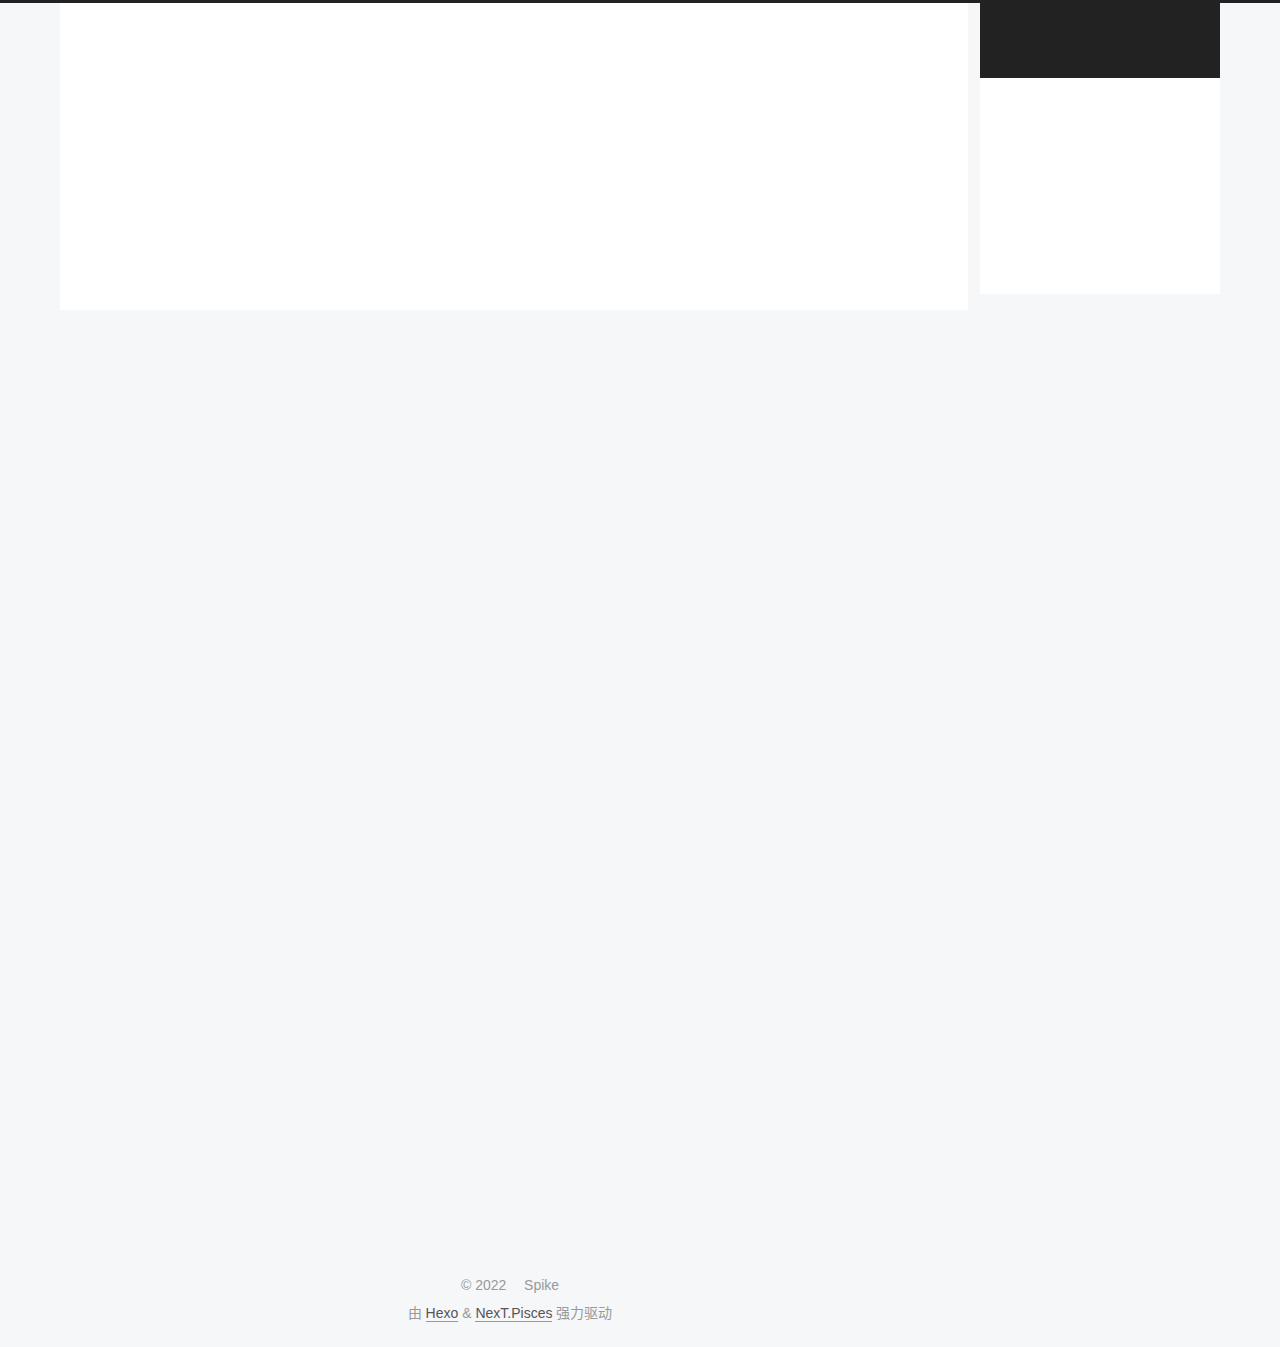
==== index.html @ d853f89f "Site updated: 2022-03-23 17:43:59" ====
<!DOCTYPE html>
<html lang="zh-CN">
<head>
  <meta charset="UTF-8">
<meta name="viewport" content="width=device-width, initial-scale=1, maximum-scale=2">
<meta name="theme-color" content="#222">
<meta name="generator" content="Hexo 6.1.0">
  <link rel="apple-touch-icon" sizes="180x180" href="/images/apple-touch-icon-next.png">
  <link rel="icon" type="image/png" sizes="32x32" href="/images/favicon-32x32-next.png">
  <link rel="icon" type="image/png" sizes="16x16" href="/images/favicon-16x16-next.png">
  <link rel="mask-icon" href="/images/logo.svg" color="#222">

<link rel="stylesheet" href="/css/main.css">


<link rel="stylesheet" href="/lib/font-awesome/css/all.min.css">

<script id="hexo-configurations">
    var NexT = window.NexT || {};
    var CONFIG = {"hostname":"spikepepelu.github.io","root":"/","scheme":"Pisces","version":"7.8.0","exturl":false,"sidebar":{"position":"right","display":"hide","padding":18,"offset":12,"onmobile":false},"copycode":{"enable":false,"show_result":false,"style":null},"back2top":{"enable":true,"sidebar":false,"scrollpercent":false},"bookmark":{"enable":false,"color":"#222","save":"auto"},"fancybox":false,"mediumzoom":false,"lazyload":false,"pangu":false,"comments":{"style":"tabs","active":null,"storage":true,"lazyload":false,"nav":null},"algolia":{"hits":{"per_page":10},"labels":{"input_placeholder":"Search for Posts","hits_empty":"We didn't find any results for the search: ${query}","hits_stats":"${hits} results found in ${time} ms"}},"localsearch":{"enable":false,"trigger":"auto","top_n_per_article":1,"unescape":false,"preload":false},"motion":{"enable":true,"async":false,"transition":{"post_block":"fadeIn","post_header":"slideDownIn","post_body":"slideDownIn","coll_header":"slideLeftIn","sidebar":"slideUpIn"}}};
  </script>

  <meta name="description" content="远不如胸部真实可爱">
<meta property="og:type" content="website">
<meta property="og:title" content="Spike">
<meta property="og:url" content="https://spikepepelu.github.io/index.html">
<meta property="og:site_name" content="Spike">
<meta property="og:description" content="远不如胸部真实可爱">
<meta property="og:locale" content="zh_CN">
<meta property="article:author" content="Spike">
<meta name="twitter:card" content="summary">

<link rel="canonical" href="https://spikepepelu.github.io/">


<script id="page-configurations">
  // https://hexo.io/docs/variables.html
  CONFIG.page = {
    sidebar: "",
    isHome : true,
    isPost : false,
    lang   : 'zh-CN'
  };
</script>

  <title>Spike</title>
  






  <noscript>
  <style>
  .use-motion .brand,
  .use-motion .menu-item,
  .sidebar-inner,
  .use-motion .post-block,
  .use-motion .pagination,
  .use-motion .comments,
  .use-motion .post-header,
  .use-motion .post-body,
  .use-motion .collection-header { opacity: initial; }

  .use-motion .site-title,
  .use-motion .site-subtitle {
    opacity: initial;
    top: initial;
  }

  .use-motion .logo-line-before i { left: initial; }
  .use-motion .logo-line-after i { right: initial; }
  </style>
</noscript>

</head>

<body itemscope itemtype="http://schema.org/WebPage">
  <div class="container use-motion">
    <div class="headband"></div>

    <header class="header" itemscope itemtype="http://schema.org/WPHeader">
      <div class="header-inner"><div class="site-brand-container">
  <div class="site-nav-toggle">
    <div class="toggle" aria-label="切换导航栏">
      <span class="toggle-line toggle-line-first"></span>
      <span class="toggle-line toggle-line-middle"></span>
      <span class="toggle-line toggle-line-last"></span>
    </div>
  </div>

  <div class="site-meta">

    <a href="/" class="brand" rel="start">
      <span class="logo-line-before"><i></i></span>
      <h1 class="site-title">Spike</h1>
      <span class="logo-line-after"><i></i></span>
    </a>
  </div>

  <div class="site-nav-right">
    <div class="toggle popup-trigger">
    </div>
  </div>
</div>




<nav class="site-nav">
  <ul id="menu" class="main-menu menu">
        <li class="menu-item menu-item-home">

    <a href="/" rel="section"><i class="fa fa-home fa-fw"></i>首页</a>

  </li>
        <li class="menu-item menu-item-categories">

    <a href="/categories/" rel="section"><i class="fa fa-th fa-fw"></i>分类</a>

  </li>
        <li class="menu-item menu-item-tags">

    <a href="/tags/" rel="section"><i class="fa fa-tags fa-fw"></i>标签</a>

  </li>
        <li class="menu-item menu-item-archives">

    <a href="/archives/" rel="section"><i class="fa fa-archive fa-fw"></i>归档</a>

  </li>
        <li class="menu-item menu-item-about">

    <a href="/about/" rel="section"><i class="fa fa-user fa-fw"></i>关于</a>

  </li>
  </ul>
</nav>




</div>
    </header>

    
  <div class="back-to-top">
    <i class="fa fa-arrow-up"></i>
    <span>0%</span>
  </div>


    <main class="main">
      <div class="main-inner">
        <div class="content-wrap">
          

          <div class="content index posts-expand">
            
      
  
  
  <article itemscope itemtype="http://schema.org/Article" class="post-block" lang="zh-CN">
    <link itemprop="mainEntityOfPage" href="https://spikepepelu.github.io/2021/07/31/excalibur/">

    <span hidden itemprop="author" itemscope itemtype="http://schema.org/Person">
      <meta itemprop="image" content="/images/avatar.png">
      <meta itemprop="name" content="Spike">
      <meta itemprop="description" content="远不如胸部真实可爱">
    </span>

    <span hidden itemprop="publisher" itemscope itemtype="http://schema.org/Organization">
      <meta itemprop="name" content="Spike">
    </span>
      <header class="post-header">
        <h2 class="post-title" itemprop="name headline">
          
            <a href="/2021/07/31/excalibur/" class="post-title-link" itemprop="url">Excalibur!!</a>
        </h2>

        <div class="post-meta">
            <span class="post-meta-item">
              <span class="post-meta-item-icon">
                <i class="far fa-calendar"></i>
              </span>
              <span class="post-meta-item-text">发表于</span>

              <time title="创建时间：2021-07-31 09:00:00" itemprop="dateCreated datePublished" datetime="2021-07-31T09:00:00+08:00">2021-07-31</time>
            </span>
              <span class="post-meta-item">
                <span class="post-meta-item-icon">
                  <i class="far fa-calendar-check"></i>
                </span>
                <span class="post-meta-item-text">更新于</span>
                <time title="修改时间：2022-03-23 17:11:43" itemprop="dateModified" datetime="2022-03-23T17:11:43+08:00">2022-03-23</time>
              </span>

          

        </div>
      </header>

    
    
    
    <div class="post-body" itemprop="articleBody">

      
          <img src="/images/IMG_2374.jpeg" width="50%" height="50%">


      
    </div>

    
    
    
      <footer class="post-footer">
        <div class="post-eof"></div>
      </footer>
  </article>
  
  
  


  



          </div>
          

<script>
  window.addEventListener('tabs:register', () => {
    let { activeClass } = CONFIG.comments;
    if (CONFIG.comments.storage) {
      activeClass = localStorage.getItem('comments_active') || activeClass;
    }
    if (activeClass) {
      let activeTab = document.querySelector(`a[href="#comment-${activeClass}"]`);
      if (activeTab) {
        activeTab.click();
      }
    }
  });
  if (CONFIG.comments.storage) {
    window.addEventListener('tabs:click', event => {
      if (!event.target.matches('.tabs-comment .tab-content .tab-pane')) return;
      let commentClass = event.target.classList[1];
      localStorage.setItem('comments_active', commentClass);
    });
  }
</script>

        </div>
          
  
  <div class="toggle sidebar-toggle">
    <span class="toggle-line toggle-line-first"></span>
    <span class="toggle-line toggle-line-middle"></span>
    <span class="toggle-line toggle-line-last"></span>
  </div>

  <aside class="sidebar">
    <div class="sidebar-inner">

      <ul class="sidebar-nav motion-element">
        <li class="sidebar-nav-toc">
          文章目录
        </li>
        <li class="sidebar-nav-overview">
          站点概览
        </li>
      </ul>

      <!--noindex-->
      <div class="post-toc-wrap sidebar-panel">
      </div>
      <!--/noindex-->

      <div class="site-overview-wrap sidebar-panel">
        <div class="site-author motion-element" itemprop="author" itemscope itemtype="http://schema.org/Person">
    <img class="site-author-image" itemprop="image" alt="Spike"
      src="/images/avatar.png">
  <p class="site-author-name" itemprop="name">Spike</p>
  <div class="site-description" itemprop="description">远不如胸部真实可爱</div>
</div>
<div class="site-state-wrap motion-element">
  <nav class="site-state">
      <div class="site-state-item site-state-posts">
          <a href="/archives/">
        
          <span class="site-state-item-count">1</span>
          <span class="site-state-item-name">日志</span>
        </a>
      </div>
  </nav>
</div>



      </div>

    </div>
  </aside>
  <div id="sidebar-dimmer"></div>


      </div>
    </main>

    <footer class="footer">
      <div class="footer-inner">
        

        

<div class="copyright">
  
  &copy; 
  <span itemprop="copyrightYear">2022</span>
  <span class="with-love">
    <i class="fa fa-heart"></i>
  </span>
  <span class="author" itemprop="copyrightHolder">Spike</span>
</div>
  <div class="powered-by">由 <a href="https://hexo.io/" class="theme-link" rel="noopener" target="_blank">Hexo</a> & <a href="https://pisces.theme-next.org/" class="theme-link" rel="noopener" target="_blank">NexT.Pisces</a> 强力驱动
  </div>

        








      </div>
    </footer>
  </div>

  
  <script src="/lib/anime.min.js"></script>
  <script src="/lib/velocity/velocity.min.js"></script>
  <script src="/lib/velocity/velocity.ui.min.js"></script>

<script src="/js/utils.js"></script>

<script src="/js/motion.js"></script>


<script src="/js/schemes/pisces.js"></script>


<script src="/js/next-boot.js"></script>




  















  

  

</body>
</html>
---- css/main.css ----
:root {
  --body-bg-color: #f5f7f9;
  --content-bg-color: #fff;
  --card-bg-color: #f5f5f5;
  --text-color: #555;
  --blockquote-color: #666;
  --link-color: #555;
  --link-hover-color: #222;
  --brand-color: #fff;
  --brand-hover-color: #fff;
  --table-row-odd-bg-color: #f9f9f9;
  --table-row-hover-bg-color: #f5f5f5;
  --menu-item-bg-color: #f5f5f5;
  --btn-default-bg: #fff;
  --btn-default-color: #555;
  --btn-default-border-color: #555;
  --btn-default-hover-bg: #222;
  --btn-default-hover-color: #fff;
  --btn-default-hover-border-color: #222;
}
html {
  line-height: 1.15; /* 1 */
  -webkit-text-size-adjust: 100%; /* 2 */
}
body {
  margin: 0;
}
main {
  display: block;
}
h1 {
  font-size: 2em;
  margin: 0.67em 0;
}
hr {
  box-sizing: content-box; /* 1 */
  height: 0; /* 1 */
  overflow: visible; /* 2 */
}
pre {
  font-family: monospace, monospace; /* 1 */
  font-size: 1em; /* 2 */
}
a {
  background: transparent;
}
abbr[title] {
  border-bottom: none; /* 1 */
  text-decoration: underline; /* 2 */
  text-decoration: underline dotted; /* 2 */
}
b,
strong {
  font-weight: bolder;
}
code,
kbd,
samp {
  font-family: monospace, monospace; /* 1 */
  font-size: 1em; /* 2 */
}
small {
  font-size: 80%;
}
sub,
sup {
  font-size: 75%;
  line-height: 0;
  position: relative;
  vertical-align: baseline;
}
sub {
  bottom: -0.25em;
}
sup {
  top: -0.5em;
}
img {
  border-style: none;
}
button,
input,
optgroup,
select,
textarea {
  font-family: inherit; /* 1 */
  font-size: 100%; /* 1 */
  line-height: 1.15; /* 1 */
  margin: 0; /* 2 */
}
button,
input {
/* 1 */
  overflow: visible;
}
button,
select {
/* 1 */
  text-transform: none;
}
button,
[type='button'],
[type='reset'],
[type='submit'] {
  -webkit-appearance: button;
}
button::-moz-focus-inner,
[type='button']::-moz-focus-inner,
[type='reset']::-moz-focus-inner,
[type='submit']::-moz-focus-inner {
  border-style: none;
  padding: 0;
}
button:-moz-focusring,
[type='button']:-moz-focusring,
[type='reset']:-moz-focusring,
[type='submit']:-moz-focusring {
  outline: 1px dotted ButtonText;
}
fieldset {
  padding: 0.35em 0.75em 0.625em;
}
legend {
  box-sizing: border-box; /* 1 */
  color: inherit; /* 2 */
  display: table; /* 1 */
  max-width: 100%; /* 1 */
  padding: 0; /* 3 */
  white-space: normal; /* 1 */
}
progress {
  vertical-align: baseline;
}
textarea {
  overflow: auto;
}
[type='checkbox'],
[type='radio'] {
  box-sizing: border-box; /* 1 */
  padding: 0; /* 2 */
}
[type='number']::-webkit-inner-spin-button,
[type='number']::-webkit-outer-spin-button {
  height: auto;
}
[type='search'] {
  outline-offset: -2px; /* 2 */
  -webkit-appearance: textfield; /* 1 */
}
[type='search']::-webkit-search-decoration {
  -webkit-appearance: none;
}
::-webkit-file-upload-button {
  font: inherit; /* 2 */
  -webkit-appearance: button; /* 1 */
}
details {
  display: block;
}
summary {
  display: list-item;
}
template {
  display: none;
}
[hidden] {
  display: none;
}
::selection {
  background: #262a30;
  color: #eee;
}
html,
body {
  height: 100%;
}
body {
  background: var(--body-bg-color);
  color: var(--text-color);
  font-family: 'Lato', "PingFang SC", "Microsoft YaHei", sans-serif;
  font-size: 1em;
  line-height: 2;
}
@media (max-width: 991px) {
  body {
    padding-left: 0 !important;
    padding-right: 0 !important;
  }
}
h1,
h2,
h3,
h4,
h5,
h6 {
  font-family: 'Lato', "PingFang SC", "Microsoft YaHei", sans-serif;
  font-weight: bold;
  line-height: 1.5;
  margin: 20px 0 15px;
}
h1 {
  font-size: 1.5em;
}
h2 {
  font-size: 1.375em;
}
h3 {
  font-size: 1.25em;
}
h4 {
  font-size: 1.125em;
}
h5 {
  font-size: 1em;
}
h6 {
  font-size: 0.875em;
}
p {
  margin: 0 0 20px 0;
}
a,
span.exturl {
  border-bottom: 1px solid #999;
  color: var(--link-color);
  outline: 0;
  text-decoration: none;
  overflow-wrap: break-word;
  word-wrap: break-word;
  cursor: pointer;
}
a:hover,
span.exturl:hover {
  border-bottom-color: var(--link-hover-color);
  color: var(--link-hover-color);
}
iframe,
img,
video {
  display: block;
  margin-left: auto;
  margin-right: auto;
  max-width: 100%;
}
hr {
  background-image: repeating-linear-gradient(-45deg, #ddd, #ddd 4px, transparent 4px, transparent 8px);
  border: 0;
  height: 3px;
  margin: 40px 0;
}
blockquote {
  border-left: 4px solid #ddd;
  color: var(--blockquote-color);
  margin: 0;
  padding: 0 15px;
}
blockquote cite::before {
  content: '-';
  padding: 0 5px;
}
dt {
  font-weight: bold;
}
dd {
  margin: 0;
  padding: 0;
}
kbd {
  background-color: #f5f5f5;
  background-image: linear-gradient(#eee, #fff, #eee);
  border: 1px solid #ccc;
  border-radius: 0.2em;
  box-shadow: 0.1em 0.1em 0.2em rgba(0,0,0,0.1);
  color: #555;
  font-family: inherit;
  padding: 0.1em 0.3em;
  white-space: nowrap;
}
.table-container {
  overflow: auto;
}
table {
  border-collapse: collapse;
  border-spacing: 0;
  font-size: 0.875em;
  margin: 0 0 20px 0;
  width: 100%;
}
tbody tr:nth-of-type(odd) {
  background: var(--table-row-odd-bg-color);
}
tbody tr:hover {
  background: var(--table-row-hover-bg-color);
}
caption,
th,
td {
  font-weight: normal;
  padding: 8px;
  vertical-align: middle;
}
th,
td {
  border: 1px solid #ddd;
  border-bottom: 3px solid #ddd;
}
th {
  font-weight: 700;
  padding-bottom: 10px;
}
td {
  border-bottom-width: 1px;
}
.btn {
  background: var(--btn-default-bg);
  border: 2px solid var(--btn-default-border-color);
  border-radius: 2px;
  color: var(--btn-default-color);
  display: inline-block;
  font-size: 0.875em;
  line-height: 2;
  padding: 0 20px;
  text-decoration: none;
  transition-property: background-color;
  transition-delay: 0s;
  transition-duration: 0.2s;
  transition-timing-function: ease-in-out;
}
.btn:hover {
  background: var(--btn-default-hover-bg);
  border-color: var(--btn-default-hover-border-color);
  color: var(--btn-default-hover-color);
}
.btn + .btn {
  margin: 0 0 8px 8px;
}
.btn .fa-fw {
  text-align: left;
  width: 1.285714285714286em;
}
.toggle {
  line-height: 0;
}
.toggle .toggle-line {
  background: #fff;
  display: inline-block;
  height: 2px;
  left: 0;
  position: relative;
  top: 0;
  transition: all 0.4s;
  vertical-align: top;
  width: 100%;
}
.toggle .toggle-line:not(:first-child) {
  margin-top: 3px;
}
.toggle.toggle-arrow .toggle-line-first {
  top: 2px;
  transform: rotate(-45deg);
  width: 50%;
}
.toggle.toggle-arrow .toggle-line-middle {
  width: 90%;
}
.toggle.toggle-arrow .toggle-line-last {
  top: -2px;
  transform: rotate(45deg);
  width: 50%;
}
.toggle.toggle-close .toggle-line-first {
  top: 5px;
  transform: rotate(-45deg);
}
.toggle.toggle-close .toggle-line-middle {
  opacity: 0;
}
.toggle.toggle-close .toggle-line-last {
  top: -5px;
  transform: rotate(45deg);
}
.highlight,
pre {
  background: #f7f7f7;
  color: #4d4d4c;
  line-height: 1.6;
  margin: 0 auto 20px;
}
pre,
code {
  font-family: consolas, Menlo, monospace, "PingFang SC", "Microsoft YaHei";
}
code {
  background: #eee;
  border-radius: 3px;
  color: #555;
  padding: 2px 4px;
  overflow-wrap: break-word;
  word-wrap: break-word;
}
.highlight *::selection {
  background: #d6d6d6;
}
.highlight pre {
  border: 0;
  margin: 0;
  padding: 10px 0;
}
.highlight table {
  border: 0;
  margin: 0;
  width: auto;
}
.highlight td {
  border: 0;
  padding: 0;
}
.highlight figcaption {
  background: #eff2f3;
  color: #4d4d4c;
  display: flex;
  font-size: 0.875em;
  justify-content: space-between;
  line-height: 1.2;
  padding: 0.5em;
}
.highlight figcaption a {
  color: #4d4d4c;
}
.highlight figcaption a:hover {
  border-bottom-color: #4d4d4c;
}
.highlight .gutter {
  -moz-user-select: none;
  -ms-user-select: none;
  -webkit-user-select: none;
  user-select: none;
}
.highlight .gutter pre {
  background: #eff2f3;
  color: #869194;
  padding-left: 10px;
  padding-right: 10px;
  text-align: right;
}
.highlight .code pre {
  background: #f7f7f7;
  padding-left: 10px;
  width: 100%;
}
.gist table {
  width: auto;
}
.gist table td {
  border: 0;
}
pre {
  overflow: auto;
  padding: 10px;
}
pre code {
  background: none;
  color: #4d4d4c;
  font-size: 0.875em;
  padding: 0;
  text-shadow: none;
}
pre .deletion {
  background: #fdd;
}
pre .addition {
  background: #dfd;
}
pre .meta {
  color: #eab700;
  -moz-user-select: none;
  -ms-user-select: none;
  -webkit-user-select: none;
  user-select: none;
}
pre .comment {
  color: #8e908c;
}
pre .variable,
pre .attribute,
pre .tag,
pre .name,
pre .regexp,
pre .ruby .constant,
pre .xml .tag .title,
pre .xml .pi,
pre .xml .doctype,
pre .html .doctype,
pre .css .id,
pre .css .class,
pre .css .pseudo {
  color: #c82829;
}
pre .number,
pre .preprocessor,
pre .built_in,
pre .builtin-name,
pre .literal,
pre .params,
pre .constant,
pre .command {
  color: #f5871f;
}
pre .ruby .class .title,
pre .css .rules .attribute,
pre .string,
pre .symbol,
pre .value,
pre .inheritance,
pre .header,
pre .ruby .symbol,
pre .xml .cdata,
pre .special,
pre .formula {
  color: #718c00;
}
pre .title,
pre .css .hexcolor {
  color: #3e999f;
}
pre .function,
pre .python .decorator,
pre .python .title,
pre .ruby .function .title,
pre .ruby .title .keyword,
pre .perl .sub,
pre .javascript .title,
pre .coffeescript .title {
  color: #4271ae;
}
pre .keyword,
pre .javascript .function {
  color: #8959a8;
}
.blockquote-center {
  border-left: none;
  margin: 40px 0;
  padding: 0;
  position: relative;
  text-align: center;
}
.blockquote-center .fa {
  display: block;
  opacity: 0.6;
  position: absolute;
  width: 100%;
}
.blockquote-center .fa-quote-left {
  border-top: 1px solid #ccc;
  text-align: left;
  top: -20px;
}
.blockquote-center .fa-quote-right {
  border-bottom: 1px solid #ccc;
  text-align: right;
  bottom: -20px;
}
.blockquote-center p,
.blockquote-center div {
  text-align: center;
}
.post-body .group-picture img {
  margin: 0 auto;
  padding: 0 3px;
}
.group-picture-row {
  margin-bottom: 6px;
  overflow: hidden;
}
.group-picture-column {
  float: left;
  margin-bottom: 10px;
}
.post-body .label {
  color: #555;
  display: inline;
  padding: 0 2px;
}
.post-body .label.default {
  background: #f0f0f0;
}
.post-body .label.primary {
  background: #efe6f7;
}
.post-body .label.info {
  background: #e5f2f8;
}
.post-body .label.success {
  background: #e7f4e9;
}
.post-body .label.warning {
  background: #fcf6e1;
}
.post-body .label.danger {
  background: #fae8eb;
}
.post-body .tabs {
  margin-bottom: 20px;
}
.post-body .tabs,
.tabs-comment {
  display: block;
  padding-top: 10px;
  position: relative;
}
.post-body .tabs ul.nav-tabs,
.tabs-comment ul.nav-tabs {
  display: flex;
  flex-wrap: wrap;
  margin: 0;
  margin-bottom: -1px;
  padding: 0;
}
@media (max-width: 413px) {
  .post-body .tabs ul.nav-tabs,
  .tabs-comment ul.nav-tabs {
    display: block;
    margin-bottom: 5px;
  }
}
.post-body .tabs ul.nav-tabs li.tab,
.tabs-comment ul.nav-tabs li.tab {
  border-bottom: 1px solid #ddd;
  border-left: 1px solid transparent;
  border-right: 1px solid transparent;
  border-top: 3px solid transparent;
  flex-grow: 1;
  list-style-type: none;
  border-radius: 0 0 0 0;
}
@media (max-width: 413px) {
  .post-body .tabs ul.nav-tabs li.tab,
  .tabs-comment ul.nav-tabs li.tab {
    border-bottom: 1px solid transparent;
    border-left: 3px solid transparent;
    border-right: 1px solid transparent;
    border-top: 1px solid transparent;
  }
}
@media (max-width: 413px) {
  .post-body .tabs ul.nav-tabs li.tab,
  .tabs-comment ul.nav-tabs li.tab {
    border-radius: 0;
  }
}
.post-body .tabs ul.nav-tabs li.tab a,
.tabs-comment ul.nav-tabs li.tab a {
  border-bottom: initial;
  display: block;
  line-height: 1.8;
  outline: 0;
  padding: 0.25em 0.75em;
  text-align: center;
  transition-delay: 0s;
  transition-duration: 0.2s;
  transition-timing-function: ease-out;
}
.post-body .tabs ul.nav-tabs li.tab a i,
.tabs-comment ul.nav-tabs li.tab a i {
  width: 1.285714285714286em;
}
.post-body .tabs ul.nav-tabs li.tab.active,
.tabs-comment ul.nav-tabs li.tab.active {
  border-bottom: 1px solid transparent;
  border-left: 1px solid #ddd;
  border-right: 1px solid #ddd;
  border-top: 3px solid #fc6423;
}
@media (max-width: 413px) {
  .post-body .tabs ul.nav-tabs li.tab.active,
  .tabs-comment ul.nav-tabs li.tab.active {
    border-bottom: 1px solid #ddd;
    border-left: 3px solid #fc6423;
    border-right: 1px solid #ddd;
    border-top: 1px solid #ddd;
  }
}
.post-body .tabs ul.nav-tabs li.tab.active a,
.tabs-comment ul.nav-tabs li.tab.active a {
  color: var(--link-color);
  cursor: default;
}
.post-body .tabs .tab-content .tab-pane,
.tabs-comment .tab-content .tab-pane {
  border: 1px solid #ddd;
  border-top: 0;
  padding: 20px 20px 0 20px;
  border-radius: 0;
}
.post-body .tabs .tab-content .tab-pane:not(.active),
.tabs-comment .tab-content .tab-pane:not(.active) {
  display: none;
}
.post-body .tabs .tab-content .tab-pane.active,
.tabs-comment .tab-content .tab-pane.active {
  display: block;
}
.post-body .tabs .tab-content .tab-pane.active:nth-of-type(1),
.tabs-comment .tab-content .tab-pane.active:nth-of-type(1) {
  border-radius: 0 0 0 0;
}
@media (max-width: 413px) {
  .post-body .tabs .tab-content .tab-pane.active:nth-of-type(1),
  .tabs-comment .tab-content .tab-pane.active:nth-of-type(1) {
    border-radius: 0;
  }
}
.post-body .note {
  border-radius: 3px;
  margin-bottom: 20px;
  padding: 1em;
  position: relative;
  border: 1px solid #eee;
  border-left-width: 5px;
}
.post-body .note h2,
.post-body .note h3,
.post-body .note h4,
.post-body .note h5,
.post-body .note h6 {
  margin-top: 0;
  border-bottom: initial;
  margin-bottom: 0;
  padding-top: 0;
}
.post-body .note p:first-child,
.post-body .note ul:first-child,
.post-body .note ol:first-child,
.post-body .note table:first-child,
.post-body .note pre:first-child,
.post-body .note blockquote:first-child,
.post-body .note img:first-child {
  margin-top: 0;
}
.post-body .note p:last-child,
.post-body .note ul:last-child,
.post-body .note ol:last-child,
.post-body .note table:last-child,
.post-body .note pre:last-child,
.post-body .note blockquote:last-child,
.post-body .note img:last-child {
  margin-bottom: 0;
}
.post-body .note.default {
  border-left-color: #777;
}
.post-body .note.default h2,
.post-body .note.default h3,
.post-body .note.default h4,
.post-body .note.default h5,
.post-body .note.default h6 {
  color: #777;
}
.post-body .note.primary {
  border-left-color: #6f42c1;
}
.post-body .note.primary h2,
.post-body .note.primary h3,
.post-body .note.primary h4,
.post-body .note.primary h5,
.post-body .note.primary h6 {
  color: #6f42c1;
}
.post-body .note.info {
  border-left-color: #428bca;
}
.post-body .note.info h2,
.post-body .note.info h3,
.post-body .note.info h4,
.post-body .note.info h5,
.post-body .note.info h6 {
  color: #428bca;
}
.post-body .note.success {
  border-left-color: #5cb85c;
}
.post-body .note.success h2,
.post-body .note.success h3,
.post-body .note.success h4,
.post-body .note.success h5,
.post-body .note.success h6 {
  color: #5cb85c;
}
.post-body .note.warning {
  border-left-color: #f0ad4e;
}
.post-body .note.warning h2,
.post-body .note.warning h3,
.post-body .note.warning h4,
.post-body .note.warning h5,
.post-body .note.warning h6 {
  color: #f0ad4e;
}
.post-body .note.danger {
  border-left-color: #d9534f;
}
.post-body .note.danger h2,
.post-body .note.danger h3,
.post-body .note.danger h4,
.post-body .note.danger h5,
.post-body .note.danger h6 {
  color: #d9534f;
}
.pagination .prev,
.pagination .next,
.pagination .page-number,
.pagination .space {
  display: inline-block;
  margin: 0 10px;
  padding: 0 11px;
  position: relative;
  top: -1px;
}
@media (max-width: 767px) {
  .pagination .prev,
  .pagination .next,
  .pagination .page-number,
  .pagination .space {
    margin: 0 5px;
  }
}
.pagination {
  border-top: 1px solid #eee;
  margin: 120px 0 0;
  text-align: center;
}
.pagination .prev,
.pagination .next,
.pagination .page-number {
  border-bottom: 0;
  border-top: 1px solid #eee;
  transition-property: border-color;
  transition-delay: 0s;
  transition-duration: 0.2s;
  transition-timing-function: ease-in-out;
}
.pagination .prev:hover,
.pagination .next:hover,
.pagination .page-number:hover {
  border-top-color: #222;
}
.pagination .space {
  margin: 0;
  padding: 0;
}
.pagination .prev {
  margin-left: 0;
}
.pagination .next {
  margin-right: 0;
}
.pagination .page-number.current {
  background: #ccc;
  border-top-color: #ccc;
  color: #fff;
}
@media (max-width: 767px) {
  .pagination {
    border-top: none;
  }
  .pagination .prev,
  .pagination .next,
  .pagination .page-number {
    border-bottom: 1px solid #eee;
    border-top: 0;
    margin-bottom: 10px;
    padding: 0 10px;
  }
  .pagination .prev:hover,
  .pagination .next:hover,
  .pagination .page-number:hover {
    border-bottom-color: #222;
  }
}
.comments {
  margin-top: 60px;
  overflow: hidden;
}
.comment-button-group {
  display: flex;
  flex-wrap: wrap-reverse;
  justify-content: center;
  margin: 1em 0;
}
.comment-button-group .comment-button {
  margin: 0.1em 0.2em;
}
.comment-button-group .comment-button.active {
  background: var(--btn-default-hover-bg);
  border-color: var(--btn-default-hover-border-color);
  color: var(--btn-default-hover-color);
}
.comment-position {
  display: none;
}
.comment-position.active {
  display: block;
}
.tabs-comment {
  background: var(--content-bg-color);
  margin-top: 4em;
  padding-top: 0;
}
.tabs-comment .comments {
  border: 0;
  box-shadow: none;
  margin-top: 0;
  padding-top: 0;
}
.container {
  min-height: 100%;
  position: relative;
}
.main-inner {
  margin: 0 auto;
  width: calc(100% - 20px);
}
@media (min-width: 1200px) {
  .main-inner {
    width: 1160px;
  }
}
@media (min-width: 1600px) {
  .main-inner {
    width: 73%;
  }
}
@media (max-width: 767px) {
  .content-wrap {
    padding: 0 20px;
  }
}
.header {
  background: transparent;
}
.header-inner {
  margin: 0 auto;
  width: calc(100% - 20px);
}
@media (min-width: 1200px) {
  .header-inner {
    width: 1160px;
  }
}
@media (min-width: 1600px) {
  .header-inner {
    width: 73%;
  }
}
.site-brand-container {
  display: flex;
  flex-shrink: 0;
  padding: 0 10px;
}
.headband {
  background: #222;
  height: 3px;
}
.site-meta {
  flex-grow: 1;
  text-align: center;
}
@media (max-width: 767px) {
  .site-meta {
    text-align: center;
  }
}
.brand {
  border-bottom: none;
  color: var(--brand-color);
  display: inline-block;
  line-height: 1.375em;
  padding: 0 40px;
  position: relative;
}
.brand:hover {
  color: var(--brand-hover-color);
}
.site-title {
  font-family: 'Lato', "PingFang SC", "Microsoft YaHei", sans-serif;
  font-size: 1.375em;
  font-weight: normal;
  margin: 0;
}
.site-subtitle {
  color: #ddd;
  font-size: 0.8125em;
  margin: 10px 0;
}
.use-motion .brand {
  opacity: 0;
}
.use-motion .site-title,
.use-motion .site-subtitle,
.use-motion .custom-logo-image {
  opacity: 0;
  position: relative;
  top: -10px;
}
.site-nav-toggle,
.site-nav-right {
  display: none;
}
@media (max-width: 767px) {
  .site-nav-toggle,
  .site-nav-right {
    display: flex;
    flex-direction: column;
    justify-content: center;
  }
}
.site-nav-toggle .toggle,
.site-nav-right .toggle {
  color: var(--text-color);
  padding: 10px;
  width: 22px;
}
.site-nav-toggle .toggle .toggle-line,
.site-nav-right .toggle .toggle-line {
  background: var(--text-color);
  border-radius: 1px;
}
.site-nav {
  display: block;
}
@media (max-width: 767px) {
  .site-nav {
    clear: both;
    display: none;
  }
}
.site-nav.site-nav-on {
  display: block;
}
.menu {
  margin-top: 20px;
  padding-left: 0;
  text-align: center;
}
.menu-item {
  display: inline-block;
  list-style: none;
  margin: 0 10px;
}
@media (max-width: 767px) {
  .menu-item {
    display: block;
    margin-top: 10px;
  }
  .menu-item.menu-item-search {
    display: none;
  }
}
.menu-item a,
.menu-item span.exturl {
  border-bottom: 0;
  display: block;
  font-size: 0.8125em;
  transition-property: border-color;
  transition-delay: 0s;
  transition-duration: 0.2s;
  transition-timing-function: ease-in-out;
}
@media (hover: none) {
  .menu-item a:hover,
  .menu-item span.exturl:hover {
    border-bottom-color: transparent !important;
  }
}
.menu-item .fa,
.menu-item .fab,
.menu-item .far,
.menu-item .fas {
  margin-right: 8px;
}
.menu-item .badge {
  display: inline-block;
  font-weight: bold;
  line-height: 1;
  margin-left: 0.35em;
  margin-top: 0.35em;
  text-align: center;
  white-space: nowrap;
}
@media (max-width: 767px) {
  .menu-item .badge {
    float: right;
    margin-left: 0;
  }
}
.menu-item-active a,
.menu .menu-item a:hover,
.menu .menu-item span.exturl:hover {
  background: var(--menu-item-bg-color);
}
.use-motion .menu-item {
  opacity: 0;
}
.sidebar {
  background: #222;
  bottom: 0;
  box-shadow: inset 0 2px 6px #000;
  position: fixed;
  top: 0;
}
@media (max-width: 991px) {
  .sidebar {
    display: none;
  }
}
.sidebar-inner {
  color: #999;
  padding: 18px 10px;
  text-align: center;
}
.cc-license {
  margin-top: 10px;
  text-align: center;
}
.cc-license .cc-opacity {
  border-bottom: none;
  opacity: 0.7;
}
.cc-license .cc-opacity:hover {
  opacity: 0.9;
}
.cc-license img {
  display: inline-block;
}
.site-author-image {
  border: 1px solid #eee;
  display: block;
  margin: 0 auto;
  max-width: 120px;
  padding: 2px;
}
.site-author-name {
  color: var(--text-color);
  font-weight: 600;
  margin: 0;
  text-align: center;
}
.site-description {
  color: #999;
  font-size: 0.8125em;
  margin-top: 0;
  text-align: center;
}
.links-of-author {
  margin-top: 15px;
}
.links-of-author a,
.links-of-author span.exturl {
  border-bottom-color: #555;
  display: inline-block;
  font-size: 0.8125em;
  margin-bottom: 10px;
  margin-right: 10px;
  vertical-align: middle;
}
.links-of-author a::before,
.links-of-author span.exturl::before {
  background: #ebffff;
  border-radius: 50%;
  content: ' ';
  display: inline-block;
  height: 4px;
  margin-right: 3px;
  vertical-align: middle;
  width: 4px;
}
.sidebar-button {
  margin-top: 15px;
}
.sidebar-button a {
  border: 1px solid #fc6423;
  border-radius: 4px;
  color: #fc6423;
  display: inline-block;
  padding: 0 15px;
}
.sidebar-button a .fa,
.sidebar-button a .fab,
.sidebar-button a .far,
.sidebar-button a .fas {
  margin-right: 5px;
}
.sidebar-button a:hover {
  background: #fc6423;
  border: 1px solid #fc6423;
  color: #fff;
}
.sidebar-button a:hover .fa,
.sidebar-button a:hover .fab,
.sidebar-button a:hover .far,
.sidebar-button a:hover .fas {
  color: #fff;
}
.links-of-blogroll {
  font-size: 0.8125em;
  margin-top: 10px;
}
.links-of-blogroll-title {
  font-size: 0.875em;
  font-weight: 600;
  margin-top: 0;
}
.links-of-blogroll-list {
  list-style: none;
  margin: 0;
  padding: 0;
}
#sidebar-dimmer {
  display: none;
}
@media (max-width: 767px) {
  #sidebar-dimmer {
    background: #000;
    display: block;
    height: 100%;
    left: 100%;
    opacity: 0;
    position: fixed;
    top: 0;
    width: 100%;
    z-index: 1100;
  }
  .sidebar-active + #sidebar-dimmer {
    opacity: 0.7;
    transform: translateX(-100%);
    transition: opacity 0.5s;
  }
}
.sidebar-nav {
  margin: 0;
  padding-bottom: 20px;
  padding-left: 0;
}
.sidebar-nav li {
  border-bottom: 1px solid transparent;
  color: var(--text-color);
  cursor: pointer;
  display: inline-block;
  font-size: 0.875em;
}
.sidebar-nav li.sidebar-nav-overview {
  margin-left: 10px;
}
.sidebar-nav li:hover {
  color: #fc6423;
}
.sidebar-nav .sidebar-nav-active {
  border-bottom-color: #fc6423;
  color: #fc6423;
}
.sidebar-nav .sidebar-nav-active:hover {
  color: #fc6423;
}
.sidebar-panel {
  display: none;
  overflow-x: hidden;
  overflow-y: auto;
}
.sidebar-panel-active {
  display: block;
}
.sidebar-toggle {
  background: #222;
  bottom: 45px;
  cursor: pointer;
  height: 14px;
  left: 30px;
  padding: 5px;
  position: fixed;
  width: 14px;
  z-index: 1300;
}
@media (max-width: 991px) {
  .sidebar-toggle {
    left: 20px;
    opacity: 0.8;
    display: none;
  }
}
.sidebar-toggle:hover .toggle-line {
  background: #fc6423;
}
.post-toc {
  font-size: 0.875em;
}
.post-toc ol {
  list-style: none;
  margin: 0;
  padding: 0 2px 5px 10px;
  text-align: left;
}
.post-toc ol > ol {
  padding-left: 0;
}
.post-toc ol a {
  transition-property: all;
  transition-delay: 0s;
  transition-duration: 0.2s;
  transition-timing-function: ease-in-out;
}
.post-toc .nav-item {
  line-height: 1.8;
  overflow: hidden;
  text-overflow: ellipsis;
  white-space: nowrap;
}
.post-toc .nav .nav-child {
  display: none;
}
.post-toc .nav .active > .nav-child {
  display: block;
}
.post-toc .nav .active-current > .nav-child {
  display: block;
}
.post-toc .nav .active-current > .nav-child > .nav-item {
  display: block;
}
.post-toc .nav .active > a {
  border-bottom-color: #fc6423;
  color: #fc6423;
}
.post-toc .nav .active-current > a {
  color: #fc6423;
}
.post-toc .nav .active-current > a:hover {
  color: #fc6423;
}
.site-state {
  display: flex;
  justify-content: center;
  line-height: 1.4;
  margin-top: 10px;
  overflow: hidden;
  text-align: center;
  white-space: nowrap;
}
.site-state-item {
  padding: 0 15px;
}
.site-state-item:not(:first-child) {
  border-left: 1px solid #eee;
}
.site-state-item a {
  border-bottom: none;
}
.site-state-item-count {
  display: block;
  font-size: 1em;
  font-weight: 600;
  text-align: center;
}
.site-state-item-name {
  color: #999;
  font-size: 0.8125em;
}
.footer {
  color: #999;
  font-size: 0.875em;
  padding: 20px 0;
}
.footer.footer-fixed {
  bottom: 0;
  left: 0;
  position: absolute;
  right: 0;
}
.footer-inner {
  box-sizing: border-box;
  margin: 0 auto;
  text-align: center;
  width: calc(100% - 20px);
}
@media (min-width: 1200px) {
  .footer-inner {
    width: 1160px;
  }
}
@media (min-width: 1600px) {
  .footer-inner {
    width: 73%;
  }
}
.languages {
  display: inline-block;
  font-size: 1.125em;
  position: relative;
}
.languages .lang-select-label span {
  margin: 0 0.5em;
}
.languages .lang-select {
  height: 100%;
  left: 0;
  opacity: 0;
  position: absolute;
  top: 0;
  width: 100%;
}
.with-love {
  color: #ff0000;
  display: inline-block;
  margin: 0 5px;
}
.powered-by,
.theme-info {
  display: inline-block;
}
@-moz-keyframes iconAnimate {
  0%, 100% {
    transform: scale(1);
  }
  10%, 30% {
    transform: scale(0.9);
  }
  20%, 40%, 60%, 80% {
    transform: scale(1.1);
  }
  50%, 70% {
    transform: scale(1.1);
  }
}
@-webkit-keyframes iconAnimate {
  0%, 100% {
    transform: scale(1);
  }
  10%, 30% {
    transform: scale(0.9);
  }
  20%, 40%, 60%, 80% {
    transform: scale(1.1);
  }
  50%, 70% {
    transform: scale(1.1);
  }
}
@-o-keyframes iconAnimate {
  0%, 100% {
    transform: scale(1);
  }
  10%, 30% {
    transform: scale(0.9);
  }
  20%, 40%, 60%, 80% {
    transform: scale(1.1);
  }
  50%, 70% {
    transform: scale(1.1);
  }
}
@keyframes iconAnimate {
  0%, 100% {
    transform: scale(1);
  }
  10%, 30% {
    transform: scale(0.9);
  }
  20%, 40%, 60%, 80% {
    transform: scale(1.1);
  }
  50%, 70% {
    transform: scale(1.1);
  }
}
.back-to-top {
  font-size: 12px;
  text-align: center;
  transition-delay: 0s;
  transition-duration: 0.2s;
  transition-timing-function: ease-in-out;
}
.back-to-top {
  background: #222;
  bottom: -100px;
  box-sizing: border-box;
  color: #fff;
  cursor: pointer;
  left: 30px;
  opacity: 0.6;
  padding: 0 6px;
  position: fixed;
  transition-property: bottom;
  z-index: 1300;
  width: 24px;
}
.back-to-top span {
  display: none;
}
.back-to-top:hover {
  color: #fc6423;
}
.back-to-top.back-to-top-on {
  bottom: 30px;
}
@media (max-width: 991px) {
  .back-to-top {
    left: 20px;
    opacity: 0.8;
  }
}
.post-body {
  font-family: 'Lato', "PingFang SC", "Microsoft YaHei", sans-serif;
  overflow-wrap: break-word;
  word-wrap: break-word;
}
@media (min-width: 1200px) {
  .post-body {
    font-size: 1.125em;
  }
}
.post-body .exturl .fa {
  font-size: 0.875em;
  margin-left: 4px;
}
.post-body .image-caption,
.post-body .figure .caption {
  color: #999;
  font-size: 0.875em;
  font-weight: bold;
  line-height: 1;
  margin: -20px auto 15px;
  text-align: center;
}
.post-sticky-flag {
  display: inline-block;
  transform: rotate(30deg);
}
.post-button {
  margin-top: 40px;
  text-align: center;
}
.use-motion .post-block,
.use-motion .pagination,
.use-motion .comments {
  opacity: 0;
}
.use-motion .post-header {
  opacity: 0;
}
.use-motion .post-body {
  opacity: 0;
}
.use-motion .collection-header {
  opacity: 0;
}
.posts-collapse {
  margin-left: 35px;
  position: relative;
}
@media (max-width: 767px) {
  .posts-collapse {
    margin-left: 0px;
    margin-right: 0px;
  }
}
.posts-collapse .collection-title {
  font-size: 1.125em;
  position: relative;
}
.posts-collapse .collection-title::before {
  background: #999;
  border: 1px solid #fff;
  border-radius: 50%;
  content: ' ';
  height: 10px;
  left: 0;
  margin-left: -6px;
  margin-top: -4px;
  position: absolute;
  top: 50%;
  width: 10px;
}
.posts-collapse .collection-year {
  font-size: 1.5em;
  font-weight: bold;
  margin: 60px 0;
  position: relative;
}
.posts-collapse .collection-year::before {
  background: #bbb;
  border-radius: 50%;
  content: ' ';
  height: 8px;
  left: 0;
  margin-left: -4px;
  margin-top: -4px;
  position: absolute;
  top: 50%;
  width: 8px;
}
.posts-collapse .collection-header {
  display: block;
  margin: 0 0 0 20px;
}
.posts-collapse .collection-header small {
  color: #bbb;
  margin-left: 5px;
}
.posts-collapse .post-header {
  border-bottom: 1px dashed #ccc;
  margin: 30px 0;
  padding-left: 15px;
  position: relative;
  transition-property: border;
  transition-delay: 0s;
  transition-duration: 0.2s;
  transition-timing-function: ease-in-out;
}
.posts-collapse .post-header::before {
  background: #bbb;
  border: 1px solid #fff;
  border-radius: 50%;
  content: ' ';
  height: 6px;
  left: 0;
  margin-left: -4px;
  position: absolute;
  top: 0.75em;
  transition-property: background;
  width: 6px;
  transition-delay: 0s;
  transition-duration: 0.2s;
  transition-timing-function: ease-in-out;
}
.posts-collapse .post-header:hover {
  border-bottom-color: #666;
}
.posts-collapse .post-header:hover::before {
  background: #222;
}
.posts-collapse .post-meta {
  display: inline;
  font-size: 0.75em;
  margin-right: 10px;
}
.posts-collapse .post-title {
  display: inline;
}
.posts-collapse .post-title a,
.posts-collapse .post-title span.exturl {
  border-bottom: none;
  color: var(--link-color);
}
.posts-collapse .post-title .fa-external-link-alt {
  font-size: 0.875em;
  margin-left: 5px;
}
.posts-collapse::before {
  background: #f5f5f5;
  content: ' ';
  height: 100%;
  left: 0;
  margin-left: -2px;
  position: absolute;
  top: 1.25em;
  width: 4px;
}
.post-eof {
  background: #ccc;
  height: 1px;
  margin: 80px auto 60px;
  text-align: center;
  width: 8%;
}
.post-block:last-of-type .post-eof {
  display: none;
}
.content {
  padding-top: 40px;
}
@media (min-width: 992px) {
  .post-body {
    text-align: justify;
  }
}
@media (max-width: 991px) {
  .post-body {
    text-align: justify;
  }
}
.post-body h1,
.post-body h2,
.post-body h3,
.post-body h4,
.post-body h5,
.post-body h6 {
  padding-top: 10px;
}
.post-body h1 .header-anchor,
.post-body h2 .header-anchor,
.post-body h3 .header-anchor,
.post-body h4 .header-anchor,
.post-body h5 .header-anchor,
.post-body h6 .header-anchor {
  border-bottom-style: none;
  color: #ccc;
  float: right;
  margin-left: 10px;
  visibility: hidden;
}
.post-body h1 .header-anchor:hover,
.post-body h2 .header-anchor:hover,
.post-body h3 .header-anchor:hover,
.post-body h4 .header-anchor:hover,
.post-body h5 .header-anchor:hover,
.post-body h6 .header-anchor:hover {
  color: inherit;
}
.post-body h1:hover .header-anchor,
.post-body h2:hover .header-anchor,
.post-body h3:hover .header-anchor,
.post-body h4:hover .header-anchor,
.post-body h5:hover .header-anchor,
.post-body h6:hover .header-anchor {
  visibility: visible;
}
.post-body iframe,
.post-body img,
.post-body video {
  margin-bottom: 20px;
}
.post-body .video-container {
  height: 0;
  margin-bottom: 20px;
  overflow: hidden;
  padding-top: 75%;
  position: relative;
  width: 100%;
}
.post-body .video-container iframe,
.post-body .video-container object,
.post-body .video-container embed {
  height: 100%;
  left: 0;
  margin: 0;
  position: absolute;
  top: 0;
  width: 100%;
}
.post-gallery {
  align-items: center;
  display: grid;
  grid-gap: 10px;
  grid-template-columns: 1fr 1fr 1fr;
  margin-bottom: 20px;
}
@media (max-width: 767px) {
  .post-gallery {
    grid-template-columns: 1fr 1fr;
  }
}
.post-gallery a {
  border: 0;
}
.post-gallery img {
  margin: 0;
}
.posts-expand .post-header {
  font-size: 1.125em;
}
.posts-expand .post-title {
  font-size: 1.5em;
  font-weight: normal;
  margin: initial;
  text-align: center;
  overflow-wrap: break-word;
  word-wrap: break-word;
}
.posts-expand .post-title-link {
  border-bottom: none;
  color: var(--link-color);
  display: inline-block;
  position: relative;
  vertical-align: top;
}
.posts-expand .post-title-link::before {
  background: var(--link-color);
  bottom: 0;
  content: '';
  height: 2px;
  left: 0;
  position: absolute;
  transform: scaleX(0);
  visibility: hidden;
  width: 100%;
  transition-delay: 0s;
  transition-duration: 0.2s;
  transition-timing-function: ease-in-out;
}
.posts-expand .post-title-link:hover::before {
  transform: scaleX(1);
  visibility: visible;
}
.posts-expand .post-title-link .fa-external-link-alt {
  font-size: 0.875em;
  margin-left: 5px;
}
.posts-expand .post-meta {
  color: #999;
  font-family: 'Lato', "PingFang SC", "Microsoft YaHei", sans-serif;
  font-size: 0.75em;
  margin: 3px 0 60px 0;
  text-align: center;
}
.posts-expand .post-meta .post-description {
  font-size: 0.875em;
  margin-top: 2px;
}
.posts-expand .post-meta time {
  border-bottom: 1px dashed #999;
  cursor: pointer;
}
.post-meta .post-meta-item + .post-meta-item::before {
  content: '|';
  margin: 0 0.5em;
}
.post-meta-divider {
  margin: 0 0.5em;
}
.post-meta-item-icon {
  margin-right: 3px;
}
@media (max-width: 991px) {
  .post-meta-item-icon {
    display: inline-block;
  }
}
@media (max-width: 991px) {
  .post-meta-item-text {
    display: none;
  }
}
.post-nav {
  border-top: 1px solid #eee;
  display: flex;
  justify-content: space-between;
  margin-top: 15px;
  padding: 10px 5px 0;
}
.post-nav-item {
  flex: 1;
}
.post-nav-item a {
  border-bottom: none;
  display: block;
  font-size: 0.875em;
  line-height: 1.6;
  position: relative;
}
.post-nav-item a:active {
  top: 2px;
}
.post-nav-item .fa {
  font-size: 0.75em;
}
.post-nav-item:first-child {
  margin-right: 15px;
}
.post-nav-item:first-child .fa {
  margin-right: 5px;
}
.post-nav-item:last-child {
  margin-left: 15px;
  text-align: right;
}
.post-nav-item:last-child .fa {
  margin-left: 5px;
}
.rtl.post-body p,
.rtl.post-body a,
.rtl.post-body h1,
.rtl.post-body h2,
.rtl.post-body h3,
.rtl.post-body h4,
.rtl.post-body h5,
.rtl.post-body h6,
.rtl.post-body li,
.rtl.post-body ul,
.rtl.post-body ol {
  direction: rtl;
  font-family: UKIJ Ekran;
}
.rtl.post-title {
  font-family: UKIJ Ekran;
}
.post-tags {
  margin-top: 40px;
  text-align: center;
}
.post-tags a {
  display: inline-block;
  font-size: 0.8125em;
}
.post-tags a:not(:last-child) {
  margin-right: 10px;
}
.post-widgets {
  border-top: 1px solid #eee;
  margin-top: 15px;
  text-align: center;
}
.wp_rating {
  height: 20px;
  line-height: 20px;
  margin-top: 10px;
  padding-top: 6px;
  text-align: center;
}
.social-like {
  display: flex;
  font-size: 0.875em;
  justify-content: center;
  text-align: center;
}
.reward-container {
  margin: 20px auto;
  padding: 10px 0;
  text-align: center;
  width: 90%;
}
.reward-container button {
  background: transparent;
  border: 1px solid #fc6423;
  border-radius: 0;
  color: #fc6423;
  cursor: pointer;
  line-height: 2;
  outline: 0;
  padding: 0 15px;
  vertical-align: text-top;
}
.reward-container button:hover {
  background: #fc6423;
  border: 1px solid transparent;
  color: #fa9366;
}
#qr {
  padding-top: 20px;
}
#qr a {
  border: 0;
}
#qr img {
  display: inline-block;
  margin: 0.8em 2em 0 2em;
  max-width: 100%;
  width: 180px;
}
#qr p {
  text-align: center;
}
.category-all-page .category-all-title {
  text-align: center;
}
.category-all-page .category-all {
  margin-top: 20px;
}
.category-all-page .category-list {
  list-style: none;
  margin: 0;
  padding: 0;
}
.category-all-page .category-list-item {
  margin: 5px 10px;
}
.category-all-page .category-list-count {
  color: #bbb;
}
.category-all-page .category-list-count::before {
  content: ' (';
  display: inline;
}
.category-all-page .category-list-count::after {
  content: ') ';
  display: inline;
}
.category-all-page .category-list-child {
  padding-left: 10px;
}
.event-list {
  padding: 0;
}
.event-list hr {
  background: #222;
  margin: 20px 0 45px 0;
}
.event-list hr::after {
  background: #222;
  color: #fff;
  content: 'NOW';
  display: inline-block;
  font-weight: bold;
  padding: 0 5px;
  text-align: right;
}
.event-list .event {
  background: #222;
  margin: 20px 0;
  min-height: 40px;
  padding: 15px 0 15px 10px;
}
.event-list .event .event-summary {
  color: #fff;
  margin: 0;
  padding-bottom: 3px;
}
.event-list .event .event-summary::before {
  animation: dot-flash 1s alternate infinite ease-in-out;
  color: #fff;
  content: '\f111';
  display: inline-block;
  font-size: 10px;
  margin-right: 25px;
  vertical-align: middle;
  font-family: 'Font Awesome 5 Free';
  font-weight: 900;
}
.event-list .event .event-relative-time {
  color: #bbb;
  display: inline-block;
  font-size: 12px;
  font-weight: normal;
  padding-left: 12px;
}
.event-list .event .event-details {
  color: #fff;
  display: block;
  line-height: 18px;
  margin-left: 56px;
  padding-bottom: 6px;
  padding-top: 3px;
  text-indent: -24px;
}
.event-list .event .event-details::before {
  color: #fff;
  display: inline-block;
  margin-right: 9px;
  text-align: center;
  text-indent: 0;
  width: 14px;
  font-family: 'Font Awesome 5 Free';
  font-weight: 900;
}
.event-list .event .event-details.event-location::before {
  content: '\f041';
}
.event-list .event .event-details.event-duration::before {
  content: '\f017';
}
.event-list .event-past {
  background: #f5f5f5;
}
.event-list .event-past .event-summary,
.event-list .event-past .event-details {
  color: #bbb;
  opacity: 0.9;
}
.event-list .event-past .event-summary::before,
.event-list .event-past .event-details::before {
  animation: none;
  color: #bbb;
}
@-moz-keyframes dot-flash {
  from {
    opacity: 1;
    transform: scale(1);
  }
  to {
    opacity: 0;
    transform: scale(0.8);
  }
}
@-webkit-keyframes dot-flash {
  from {
    opacity: 1;
    transform: scale(1);
  }
  to {
    opacity: 0;
    transform: scale(0.8);
  }
}
@-o-keyframes dot-flash {
  from {
    opacity: 1;
    transform: scale(1);
  }
  to {
    opacity: 0;
    transform: scale(0.8);
  }
}
@keyframes dot-flash {
  from {
    opacity: 1;
    transform: scale(1);
  }
  to {
    opacity: 0;
    transform: scale(0.8);
  }
}
ul.breadcrumb {
  font-size: 0.75em;
  list-style: none;
  margin: 1em 0;
  padding: 0 2em;
  text-align: center;
}
ul.breadcrumb li {
  display: inline;
}
ul.breadcrumb li + li::before {
  content: '/\00a0';
  font-weight: normal;
  padding: 0.5em;
}
ul.breadcrumb li + li:last-child {
  font-weight: bold;
}
.tag-cloud {
  text-align: center;
}
.tag-cloud a {
  display: inline-block;
  margin: 10px;
}
.tag-cloud a:hover {
  color: var(--link-hover-color) !important;
}
.header {
  margin: 0 auto;
  position: relative;
  width: calc(100% - 20px);
}
@media (min-width: 1200px) {
  .header {
    width: 1160px;
  }
}
@media (min-width: 1600px) {
  .header {
    width: 73%;
  }
}
@media (max-width: 991px) {
  .header {
    width: auto;
  }
}
.header-inner {
  background: var(--content-bg-color);
  border-radius: initial;
  box-shadow: initial;
  overflow: hidden;
  padding: 0;
  position: absolute;
  top: 0;
  width: 240px;
}
@media (min-width: 1200px) {
  .header-inner {
    width: 240px;
  }
}
@media (max-width: 991px) {
  .header-inner {
    border-radius: initial;
    position: relative;
    width: auto;
  }
}
.main-inner {
  align-items: flex-start;
  display: flex;
  justify-content: space-between;
}
@media (max-width: 991px) {
  .main-inner {
    width: auto;
  }
}
.content-wrap {
  background: var(--content-bg-color);
  border-radius: initial;
  box-shadow: initial;
  box-sizing: border-box;
  padding: 40px;
  width: calc(100% - 252px);
}
@media (max-width: 991px) {
  .content-wrap {
    border-radius: initial;
    padding: 20px;
    width: 100%;
  }
}
.header-inner {
  right: 0;
}
.book-mark-link {
  left: 30px;
}
.footer-inner {
  padding-right: 260px;
}
@media (max-width: 991px) {
  .footer-inner {
    padding-left: 0;
    padding-right: 0;
    width: auto;
  }
}
.site-brand-container {
  background: #222;
}
@media (max-width: 991px) {
  .site-brand-container {
    box-shadow: 0 0 16px rgba(0,0,0,0.5);
  }
}
.site-meta {
  padding: 20px 0;
}
.brand {
  padding: 0;
}
.site-subtitle {
  margin: 10px 10px 0;
}
.custom-logo-image {
  margin-top: 20px;
}
@media (max-width: 991px) {
  .custom-logo-image {
    display: none;
  }
}
@media (min-width: 768px) and (max-width: 991px) {
  .site-nav-toggle,
  .site-nav-right {
    display: flex;
    flex-direction: column;
    justify-content: center;
  }
}
.site-nav-toggle .toggle,
.site-nav-right .toggle {
  color: #fff;
}
.site-nav-toggle .toggle .toggle-line,
.site-nav-right .toggle .toggle-line {
  background: #fff;
}
@media (min-width: 768px) and (max-width: 991px) {
  .site-nav {
    display: none;
  }
}
.menu .menu-item {
  display: block;
  margin: 0;
}
.menu .menu-item a,
.menu .menu-item span.exturl {
  padding: 5px 20px;
  position: relative;
  text-align: left;
  transition-property: background-color;
}
@media (max-width: 991px) {
  .menu .menu-item.menu-item-search {
    display: none;
  }
}
.menu .menu-item .badge {
  background: #ccc;
  border-radius: 10px;
  color: #fff;
  float: right;
  padding: 2px 5px;
  text-shadow: 1px 1px 0 rgba(0,0,0,0.1);
  vertical-align: middle;
}
.main-menu .menu-item-active a::after {
  background: #bbb;
  border-radius: 50%;
  content: ' ';
  height: 6px;
  margin-top: -3px;
  position: absolute;
  right: 15px;
  top: 50%;
  width: 6px;
}
.sub-menu {
  background: var(--content-bg-color);
  border-bottom: 1px solid #ddd;
  margin: 0;
  padding: 6px 0;
}
.sub-menu .menu-item {
  display: inline-block;
}
.sub-menu .menu-item a,
.sub-menu .menu-item span.exturl {
  background: transparent;
  margin: 5px 10px;
  padding: initial;
}
.sub-menu .menu-item a:hover,
.sub-menu .menu-item span.exturl:hover {
  background: transparent;
  color: #fc6423;
}
.sub-menu .menu-item-active a {
  border-bottom-color: #fc6423;
  color: #fc6423;
}
.sub-menu .menu-item-active a:hover {
  border-bottom-color: #fc6423;
}
.sidebar {
  background: var(--body-bg-color);
  box-shadow: none;
  margin-top: 100%;
  position: static;
  width: 240px;
}
@media (max-width: 991px) {
  .sidebar {
    display: none;
  }
}
.sidebar-toggle {
  display: none;
}
.sidebar-inner {
  background: var(--content-bg-color);
  border-radius: initial;
  box-shadow: initial;
  box-sizing: border-box;
  color: var(--text-color);
  width: 240px;
  opacity: 0;
}
.sidebar-inner.affix {
  position: fixed;
  top: 12px;
}
.sidebar-inner.affix-bottom {
  position: absolute;
}
.site-state-item {
  padding: 0 10px;
}
.sidebar-button {
  border-bottom: 1px dotted #ccc;
  border-top: 1px dotted #ccc;
  margin-top: 10px;
  text-align: center;
}
.sidebar-button a {
  border: 0;
  color: #fc6423;
  display: block;
}
.sidebar-button a:hover {
  background: none;
  border: 0;
  color: #e34603;
}
.sidebar-button a:hover .fa,
.sidebar-button a:hover .fab,
.sidebar-button a:hover .far,
.sidebar-button a:hover .fas {
  color: #e34603;
}
.links-of-author {
  display: flex;
  flex-wrap: wrap;
  margin-top: 10px;
  justify-content: center;
}
.links-of-author-item {
  margin: 5px 0 0;
  width: 50%;
}
.links-of-author-item a,
.links-of-author-item span.exturl {
  box-sizing: border-box;
  display: inline-block;
  margin-bottom: 0;
  margin-right: 0;
  max-width: 216px;
  overflow: hidden;
  padding: 0 5px;
  text-overflow: ellipsis;
  white-space: nowrap;
}
.links-of-author-item a,
.links-of-author-item span.exturl {
  border-bottom: none;
  display: block;
  text-decoration: none;
}
.links-of-author-item a::before,
.links-of-author-item span.exturl::before {
  display: none;
}
.links-of-author-item a:hover,
.links-of-author-item span.exturl:hover {
  background: var(--body-bg-color);
  border-radius: 4px;
}
.links-of-author-item .fa,
.links-of-author-item .fab,
.links-of-author-item .far,
.links-of-author-item .fas {
  margin-right: 2px;
}
.links-of-blogroll-item {
  padding: 0;
}
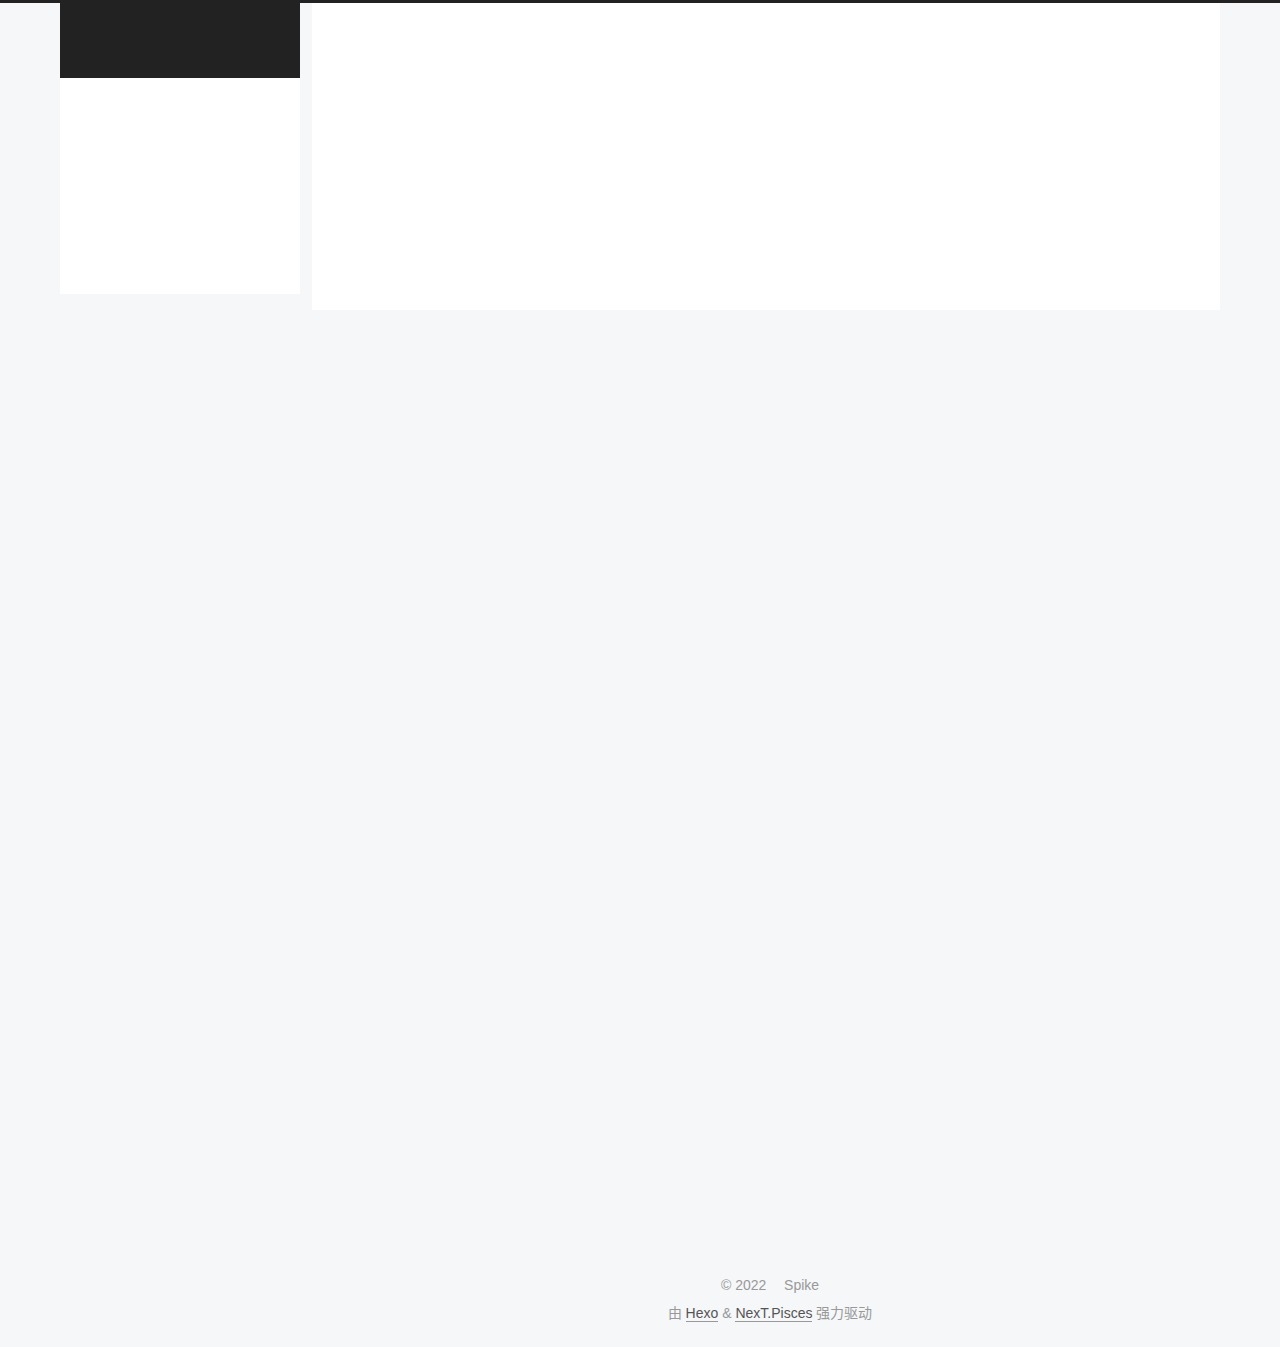
==== commit d6f34e02: "Site updated: 2022-03-23 18:30:31" ====
--- a/index.html
+++ b/index.html
@@ -17,7 +17,7 @@
 
 <script id="hexo-configurations">
     var NexT = window.NexT || {};
-    var CONFIG = {"hostname":"spikepepelu.github.io","root":"/","scheme":"Pisces","version":"7.8.0","exturl":false,"sidebar":{"position":"right","display":"hide","padding":18,"offset":12,"onmobile":false},"copycode":{"enable":false,"show_result":false,"style":null},"back2top":{"enable":true,"sidebar":false,"scrollpercent":false},"bookmark":{"enable":false,"color":"#222","save":"auto"},"fancybox":false,"mediumzoom":false,"lazyload":false,"pangu":false,"comments":{"style":"tabs","active":null,"storage":true,"lazyload":false,"nav":null},"algolia":{"hits":{"per_page":10},"labels":{"input_placeholder":"Search for Posts","hits_empty":"We didn't find any results for the search: ${query}","hits_stats":"${hits} results found in ${time} ms"}},"localsearch":{"enable":false,"trigger":"auto","top_n_per_article":1,"unescape":false,"preload":false},"motion":{"enable":true,"async":false,"transition":{"post_block":"fadeIn","post_header":"slideDownIn","post_body":"slideDownIn","coll_header":"slideLeftIn","sidebar":"slideUpIn"}}};
+    var CONFIG = {"hostname":"spikepepelu.github.io","root":"/","scheme":"Pisces","version":"7.8.0","exturl":false,"sidebar":{"position":"left","display":"hide","padding":18,"offset":12,"onmobile":false},"copycode":{"enable":false,"show_result":false,"style":null},"back2top":{"enable":true,"sidebar":false,"scrollpercent":false},"bookmark":{"enable":false,"color":"#222","save":"auto"},"fancybox":false,"mediumzoom":false,"lazyload":false,"pangu":false,"comments":{"style":"tabs","active":null,"storage":true,"lazyload":false,"nav":null},"algolia":{"hits":{"per_page":10},"labels":{"input_placeholder":"Search for Posts","hits_empty":"We didn't find any results for the search: ${query}","hits_stats":"${hits} results found in ${time} ms"}},"localsearch":{"enable":false,"trigger":"auto","top_n_per_article":1,"unescape":false,"preload":false},"motion":{"enable":true,"async":false,"transition":{"post_block":"fadeIn","post_header":"slideDownIn","post_body":"slideDownIn","coll_header":"slideLeftIn","sidebar":"slideUpIn"}}};
   </script>
 
   <meta name="description" content="远不如胸部真实可爱">
@@ -193,7 +193,7 @@
                   <i class="far fa-calendar-check"></i>
                 </span>
                 <span class="post-meta-item-text">更新于</span>
-                <time title="修改时间：2022-03-23 17:11:43" itemprop="dateModified" datetime="2022-03-23T17:11:43+08:00">2022-03-23</time>
+                <time title="修改时间：2022-03-23 18:30:11" itemprop="dateModified" datetime="2022-03-23T18:30:11+08:00">2022-03-23</time>
               </span>
 
           
@@ -207,8 +207,7 @@
     <div class="post-body" itemprop="articleBody">
 
       
-          <img src="/images/IMG_2374.jpeg" width="50%" height="50%">
-
+          <p><img src="/images/IMG_2374.jpeg" width="50%" height="50%" style="margin:auto;"></img></p>
 
       
     </div>
--- a/css/main.css
+++ b/css/main.css
@@ -356,28 +356,31 @@
   margin-top: 3px;
 }
 .toggle.toggle-arrow .toggle-line-first {
+  left: 50%;
   top: 2px;
+  transform: rotate(45deg);
+  width: 50%;
+}
+.toggle.toggle-arrow .toggle-line-middle {
+  left: 2px;
+  width: 90%;
+}
+.toggle.toggle-arrow .toggle-line-last {
+  left: 50%;
+  top: -2px;
   transform: rotate(-45deg);
   width: 50%;
 }
-.toggle.toggle-arrow .toggle-line-middle {
-  width: 90%;
-}
-.toggle.toggle-arrow .toggle-line-last {
-  top: -2px;
-  transform: rotate(45deg);
-  width: 50%;
-}
 .toggle.toggle-close .toggle-line-first {
+  transform: rotate(-45deg);
   top: 5px;
-  transform: rotate(-45deg);
 }
 .toggle.toggle-close .toggle-line-middle {
   opacity: 0;
 }
 .toggle.toggle-close .toggle-line-last {
+  transform: rotate(45deg);
   top: -5px;
-  transform: rotate(45deg);
 }
 .highlight,
 pre {
@@ -1165,7 +1168,7 @@
 }
 .links-of-author a::before,
 .links-of-author span.exturl::before {
-  background: #ebffff;
+  background: #55c100;
   border-radius: 50%;
   content: ' ';
   display: inline-block;
@@ -2184,6 +2187,7 @@
   align-items: flex-start;
   display: flex;
   justify-content: space-between;
+  flex-direction: row-reverse;
 }
 @media (max-width: 991px) {
   .main-inner {
@@ -2205,14 +2209,17 @@
     width: 100%;
   }
 }
-.header-inner {
-  right: 0;
-}
-.book-mark-link {
-  left: 30px;
-}
 .footer-inner {
-  padding-right: 260px;
+  padding-left: 260px;
+}
+.back-to-top {
+  left: auto;
+  right: 30px;
+}
+@media (max-width: 991px) {
+  .back-to-top {
+    right: 20px;
+  }
 }
 @media (max-width: 991px) {
   .footer-inner {
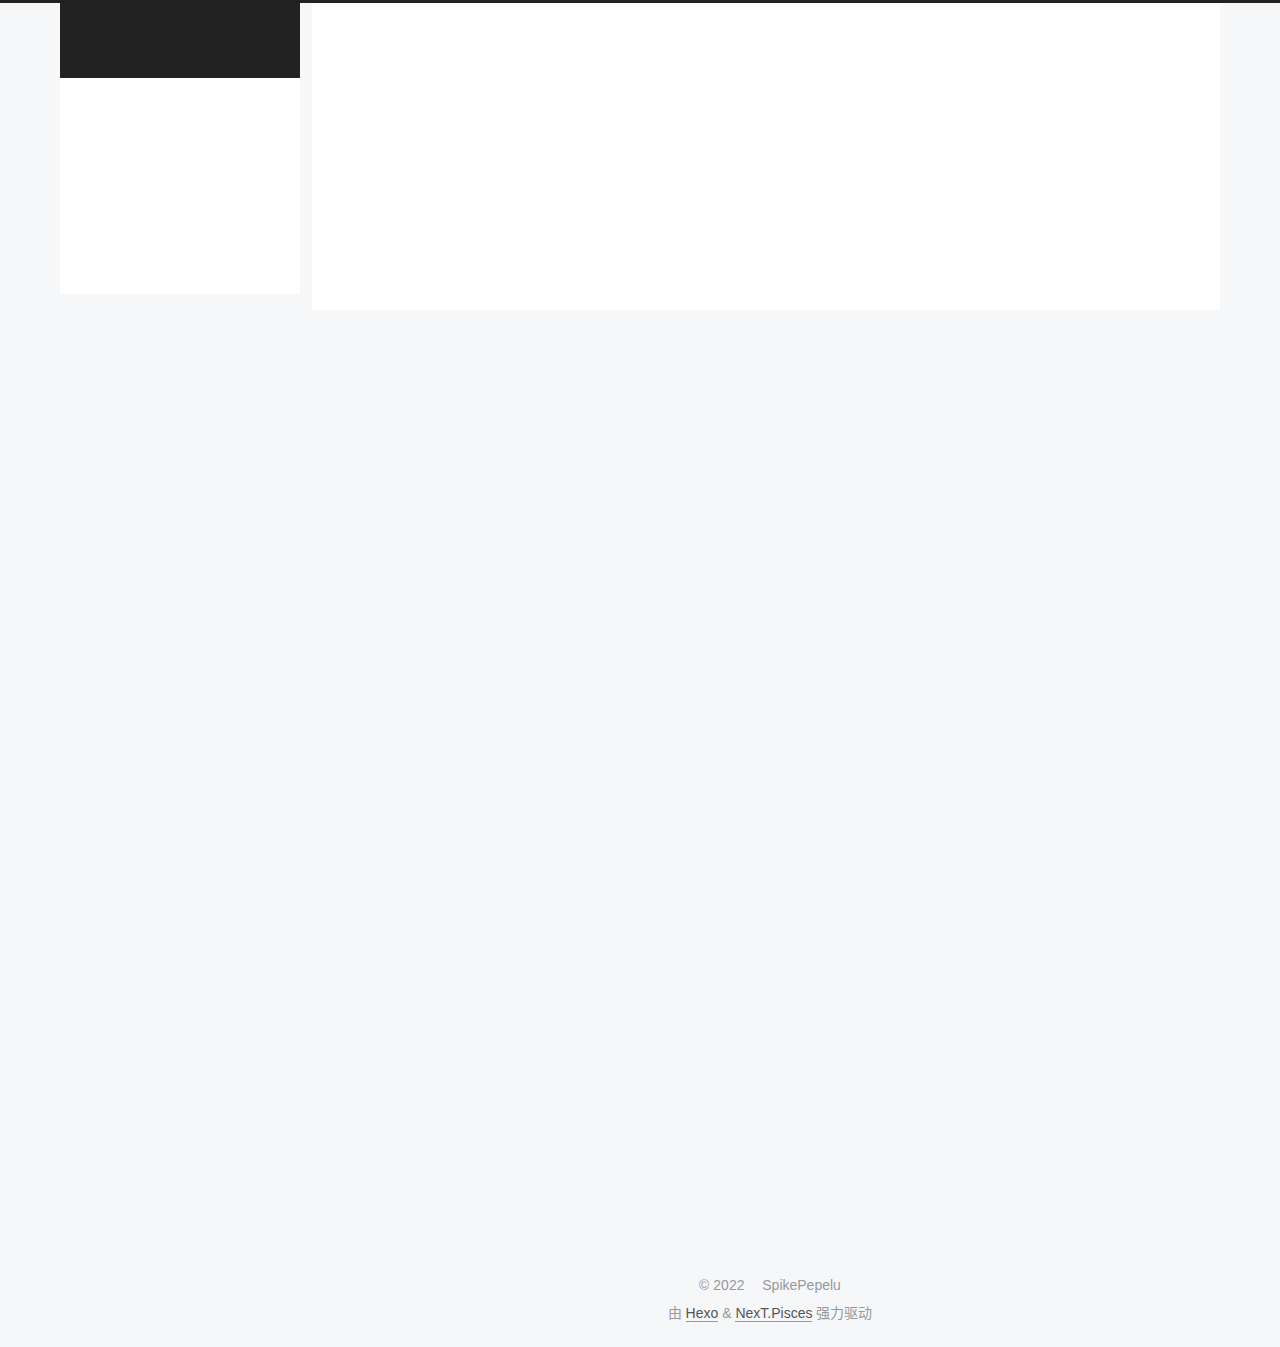
==== commit 3c33eea3: "Site updated: 2022-03-23 21:09:39" ====
--- a/index.html
+++ b/index.html
@@ -22,12 +22,12 @@
 
   <meta name="description" content="远不如胸部真实可爱">
 <meta property="og:type" content="website">
-<meta property="og:title" content="Spike">
+<meta property="og:title" content="SpikePepelu">
 <meta property="og:url" content="https://spikepepelu.github.io/index.html">
-<meta property="og:site_name" content="Spike">
+<meta property="og:site_name" content="SpikePepelu">
 <meta property="og:description" content="远不如胸部真实可爱">
 <meta property="og:locale" content="zh_CN">
-<meta property="article:author" content="Spike">
+<meta property="article:author" content="SpikePepelu">
 <meta name="twitter:card" content="summary">
 
 <link rel="canonical" href="https://spikepepelu.github.io/">
@@ -43,7 +43,7 @@
   };
 </script>
 
-  <title>Spike</title>
+  <title>SpikePepelu</title>
   
 
 
@@ -94,7 +94,7 @@
 
     <a href="/" class="brand" rel="start">
       <span class="logo-line-before"><i></i></span>
-      <h1 class="site-title">Spike</h1>
+      <h1 class="site-title">SpikePepelu</h1>
       <span class="logo-line-after"><i></i></span>
     </a>
   </div>
@@ -166,12 +166,12 @@
 
     <span hidden itemprop="author" itemscope itemtype="http://schema.org/Person">
       <meta itemprop="image" content="/images/avatar.png">
-      <meta itemprop="name" content="Spike">
+      <meta itemprop="name" content="SpikePepelu">
       <meta itemprop="description" content="远不如胸部真实可爱">
     </span>
 
     <span hidden itemprop="publisher" itemscope itemtype="http://schema.org/Organization">
-      <meta itemprop="name" content="Spike">
+      <meta itemprop="name" content="SpikePepelu">
     </span>
       <header class="post-header">
         <h2 class="post-title" itemprop="name headline">
@@ -281,9 +281,9 @@
 
       <div class="site-overview-wrap sidebar-panel">
         <div class="site-author motion-element" itemprop="author" itemscope itemtype="http://schema.org/Person">
-    <img class="site-author-image" itemprop="image" alt="Spike"
+    <img class="site-author-image" itemprop="image" alt="SpikePepelu"
       src="/images/avatar.png">
-  <p class="site-author-name" itemprop="name">Spike</p>
+  <p class="site-author-name" itemprop="name">SpikePepelu</p>
   <div class="site-description" itemprop="description">远不如胸部真实可爱</div>
 </div>
 <div class="site-state-wrap motion-element">
@@ -323,7 +323,7 @@
   <span class="with-love">
     <i class="fa fa-heart"></i>
   </span>
-  <span class="author" itemprop="copyrightHolder">Spike</span>
+  <span class="author" itemprop="copyrightHolder">SpikePepelu</span>
 </div>
   <div class="powered-by">由 <a href="https://hexo.io/" class="theme-link" rel="noopener" target="_blank">Hexo</a> & <a href="https://pisces.theme-next.org/" class="theme-link" rel="noopener" target="_blank">NexT.Pisces</a> 强力驱动
   </div>
--- a/css/main.css
+++ b/css/main.css
@@ -1168,7 +1168,7 @@
 }
 .links-of-author a::before,
 .links-of-author span.exturl::before {
-  background: #55c100;
+  background: #feff4e;
   border-radius: 50%;
   content: ' ';
   display: inline-block;
